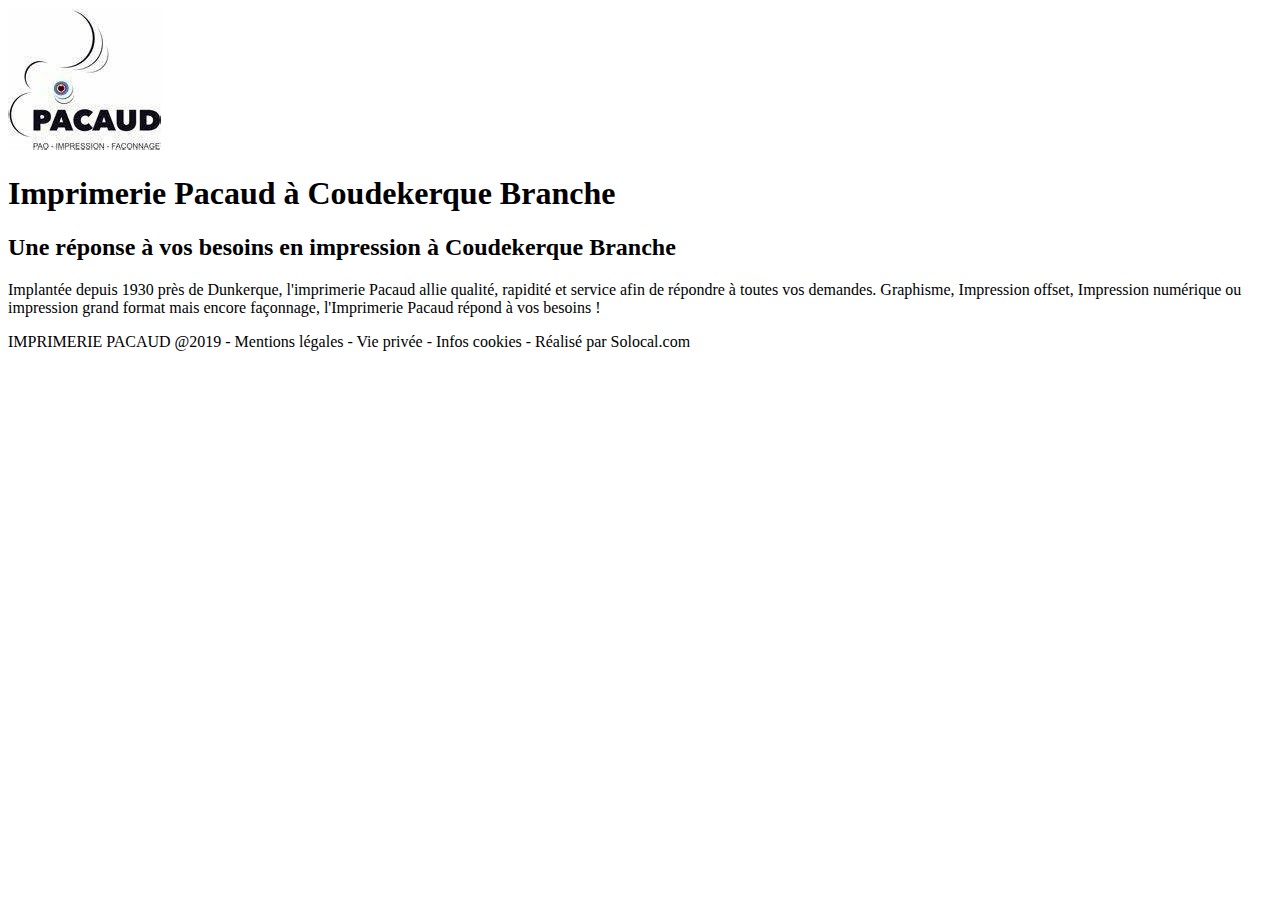
==== index.html @ 6cb843e0 "ajout" ====
<!DOCTYPE html>
<html lang="en">
<head>
    <meta charset="UTF-8">
    <meta http-equiv="X-UA-Compatible" content="IE=edge">
    <meta name="viewport" content="width=device-width, initial-scale=1.0">
    <title>Imprimerie Pacaud à Coudekerque-branche</title>
</head>
<body>
   <nav>
   <img src="\assets\logo pacaud.jpg" alt="logo de l'etablissement">
   
<h1>Imprimerie Pacaud à Coudekerque Branche</h1>
</nav> 
<h2>Une réponse à vos besoins en impression à Coudekerque Branche</h2>
  <p>Implantée depuis 1930 près de Dunkerque, l'imprimerie Pacaud allie qualité, rapidité et service afin de répondre à toutes vos demandes.
    Graphisme, Impression offset, Impression numérique ou impression grand format mais encore façonnage, l'Imprimerie Pacaud répond à vos besoins !</p> 

   <footer>IMPRIMERIE PACAUD

    @2019 - Mentions légales - Vie privée - Infos cookies - Réalisé par Solocal.com</footer>
</body>
</html>
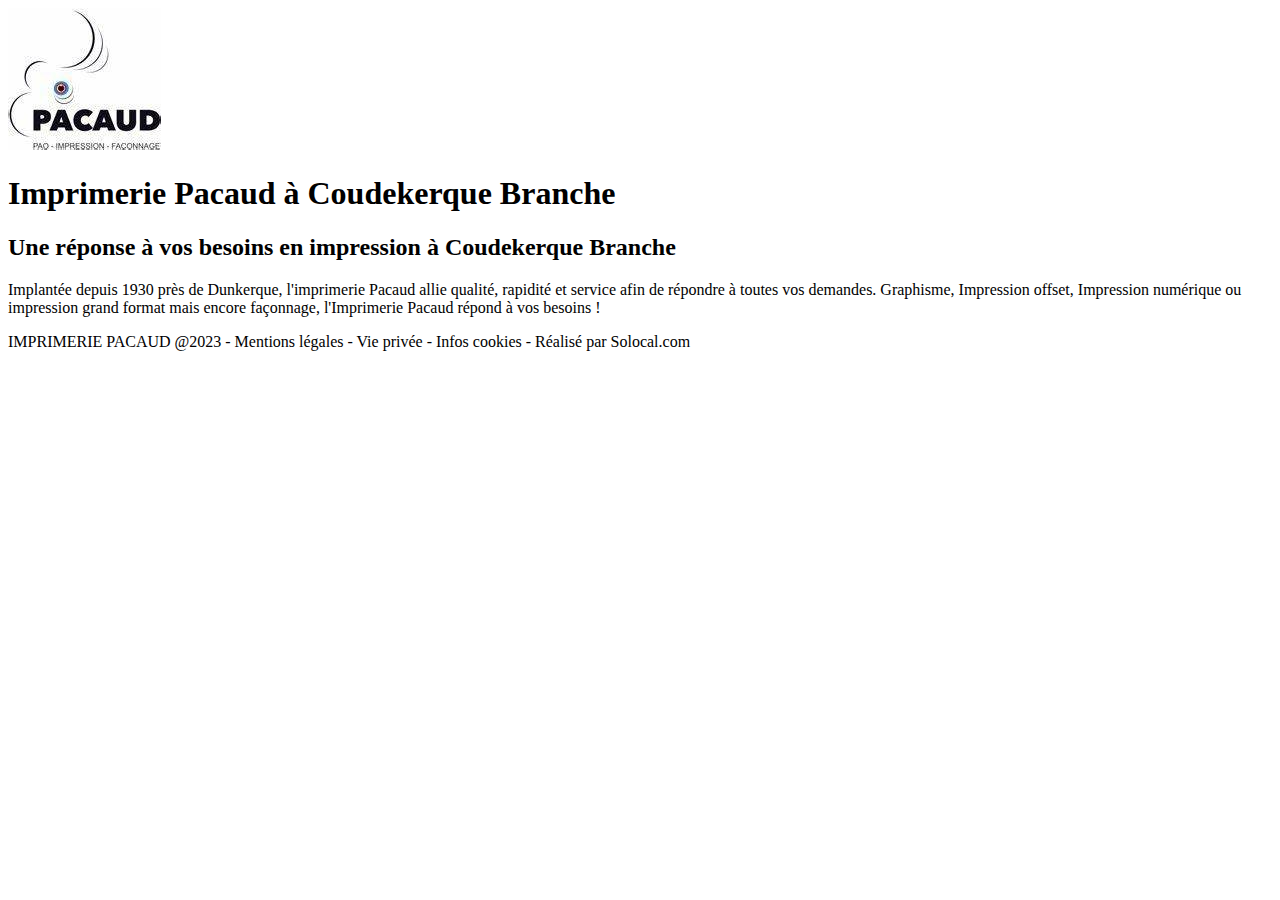
==== commit f347a795: "pages mentions,vie privée et coockies fait" ====
--- a/index.html
+++ b/index.html
@@ -18,6 +18,7 @@
 
    <footer>IMPRIMERIE PACAUD
 
-    @2019 - Mentions légales - Vie privée - Infos cookies - Réalisé par Solocal.com</footer>
-</body>
+    @2023 - Mentions légales - Vie privée - Infos cookies - Réalisé par Solocal.com</footer>
+
+  </body>
 </html>
